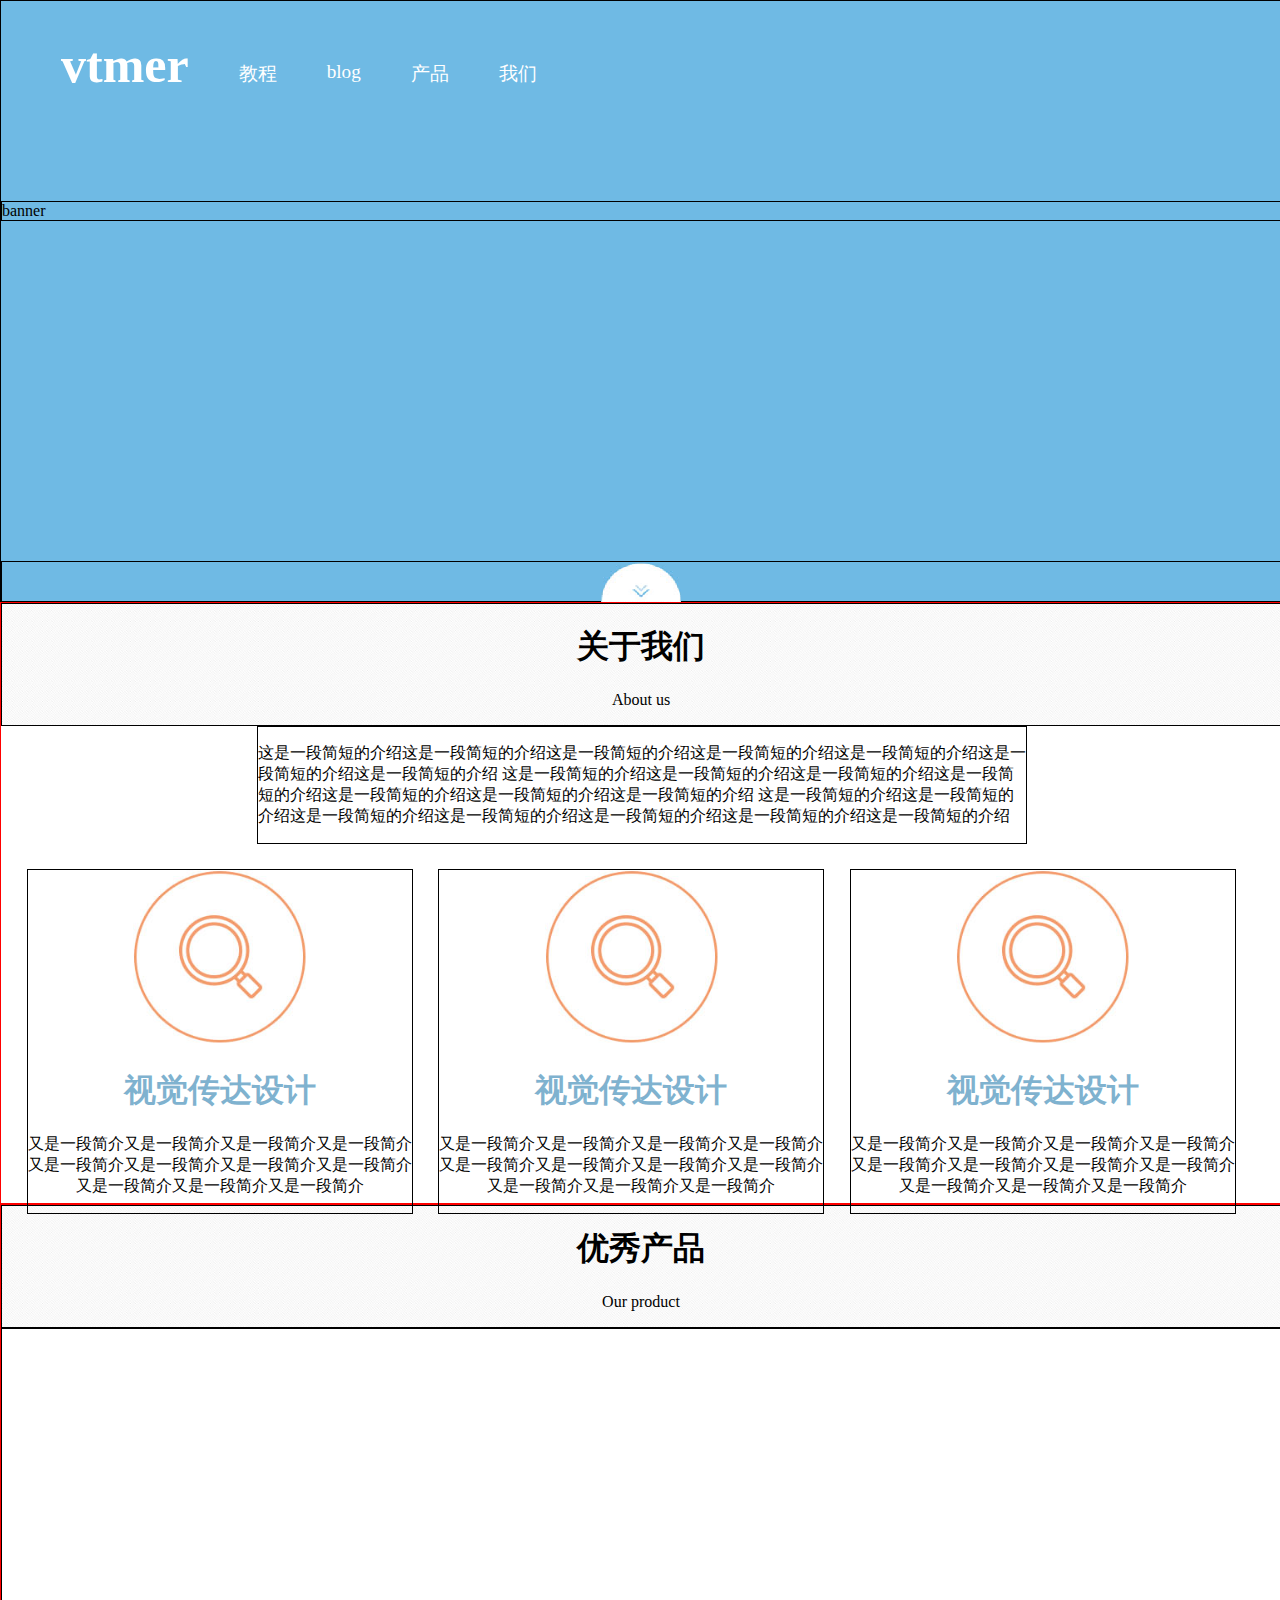
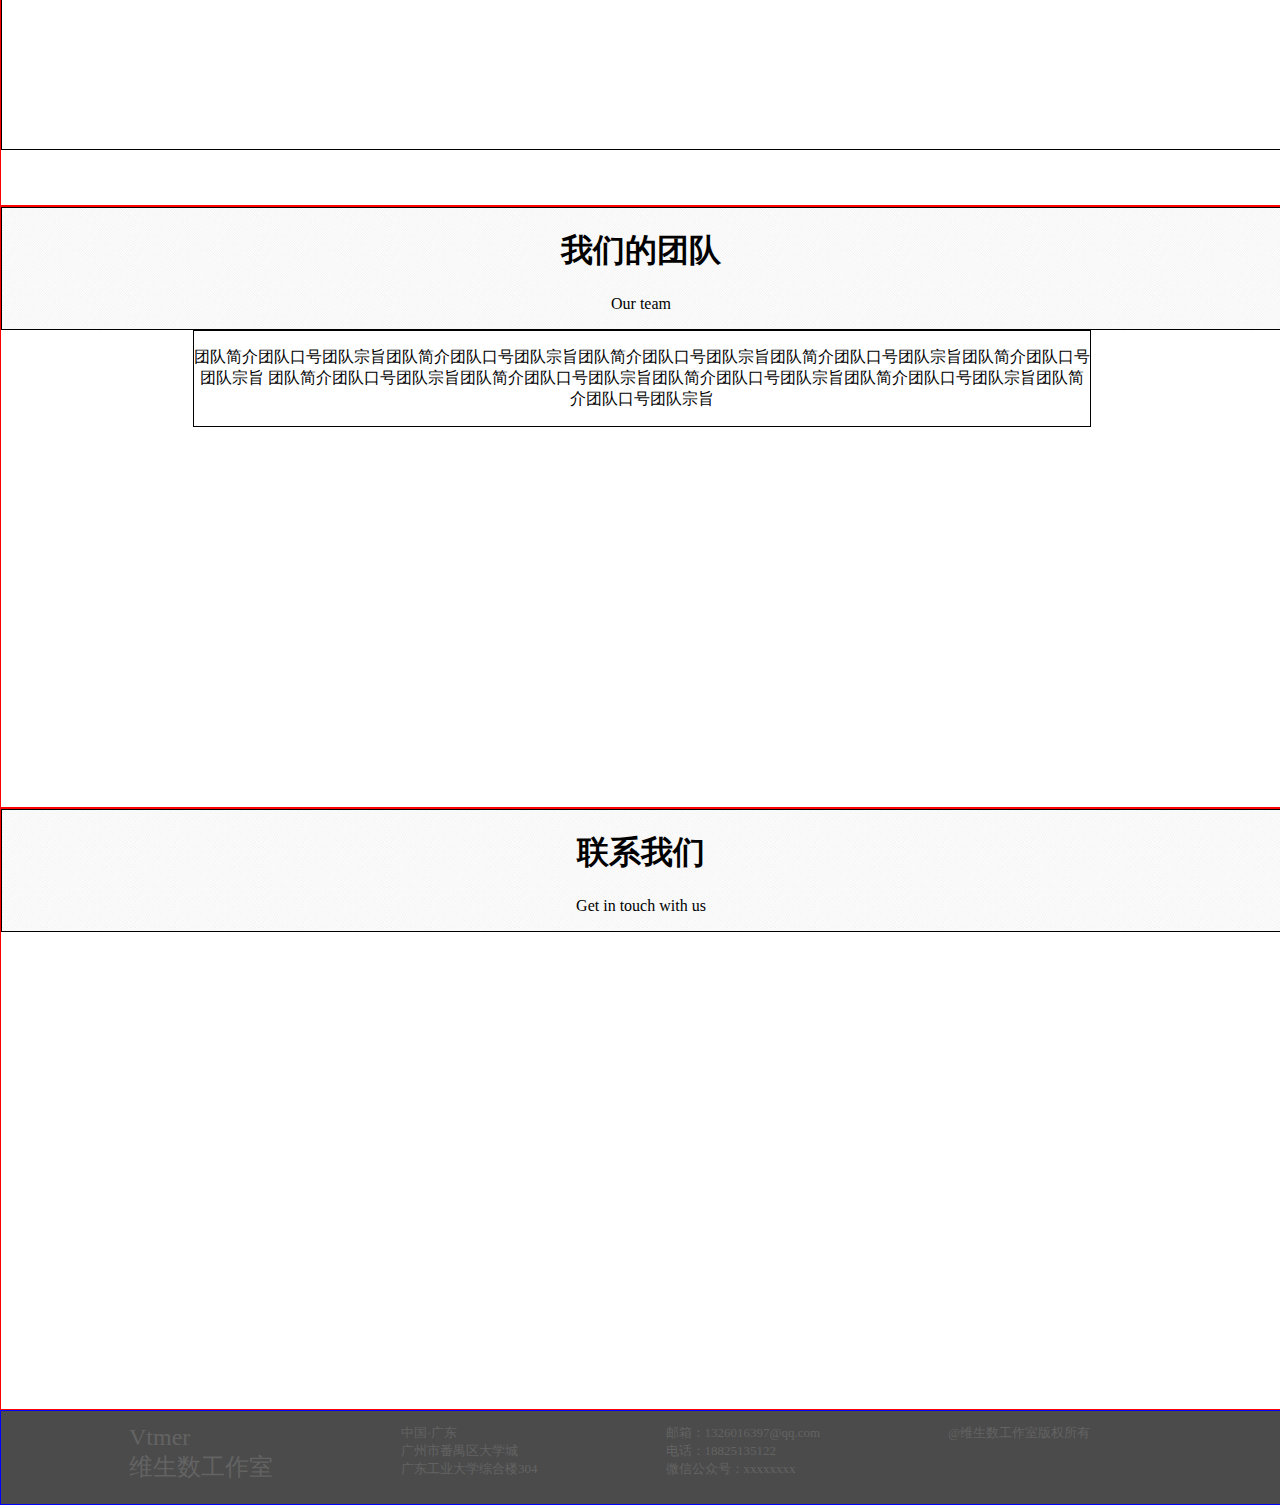
==== index.html @ d6e5dda0 "调整目录结构" ====
<!DOCTYPE HTML>
<html>
<head>
	<title>vtmer</title>
	<meta http-equiv="content-type" content="text/html; charset=utf-8" />
	<meta name="description" content="vtmer" />
	<meta name="keywords" content="vtmer" />
	<link rel="stylesheet" type="text/css" href="asset/css/style.css">
	<script src="asset/js/control.js" languge="javascript"></script>
</head>
<body>
	<div id="home" class="home">
		<div class="nav">
			<ul>
				<li id="logoposition"><a href="#"  id="logo">vtmer</a></li>
				<li><a href="#" >教程</a></li>
				<li><a href="#" >blog</a></li>
				<li><a href="#product" >产品</a></li>
				<li><a href="#us" >我们</a></li>
			</ul>
		</div>
		<div class="banner">banner</div>
		<div class="scrollbtn">
			<a href="#us">
				<img src="asset/images/scrollbtn.png"/>
			</a>
		</div>
	</div>

	<div class="us" id="us">
			<div class= "title">
				<h1>关于我们</h1>
				<p>About us</p>
			</div>
			<div class="us-introduce">
				<p>
				这是一段简短的介绍这是一段简短的介绍这是一段简短的介绍这是一段简短的介绍这是一段简短的介绍这是一段简短的介绍这是一段简短的介绍
				这是一段简短的介绍这是一段简短的介绍这是一段简短的介绍这是一段简短的介绍这是一段简短的介绍这是一段简短的介绍这是一段简短的介绍
				这是一段简短的介绍这是一段简短的介绍这是一段简短的介绍这是一段简短的介绍这是一段简短的介绍这是一段简短的介绍这是一段简短的介绍
				<p>
			</div>
			<div class="visual">
				<img src="asset/images/visual-communication.png">
				<h1>视觉传达设计</h1>
				<p>又是一段简介又是一段简介又是一段简介又是一段简介又是一段简介又是一段简介又是一段简介又是一段简介又是一段简介又是一段简介又是一段简介</p>
			</div>
			<div class="visual">
				<img src="asset/images/visual-communication.png">
				<h1>视觉传达设计</h1>
				<p>又是一段简介又是一段简介又是一段简介又是一段简介又是一段简介又是一段简介又是一段简介又是一段简介又是一段简介又是一段简介又是一段简介</p>
			</div>
			<div class="visual">
				<img src="asset/images/visual-communication.png">
				<h1>视觉传达设计</h1>
				<p>又是一段简介又是一段简介又是一段简介又是一段简介又是一段简介又是一段简介又是一段简介又是一段简介又是一段简介又是一段简介又是一段简介</p>
			</div>
	</div>
	<!--=================home======================-->
	<div class="product" id="product">
		<div class= "title">
			<h1>优秀产品</h1>
			<p>Our product</p>
		</div>
		<div class="allproduct">

		</div>
		<div class="scrollbar">
			
		</div>
	</div>
	<!--=================product======================-->
	<div class="team" id="team">
		<div class= "title">
			<h1>我们的团队</h1>
			<p>Our team</p>
		</div>
		<div class="teamintruduce">
			<p>团队简介团队口号团队宗旨团队简介团队口号团队宗旨团队简介团队口号团队宗旨团队简介团队口号团队宗旨团队简介团队口号团队宗旨
			团队简介团队口号团队宗旨团队简介团队口号团队宗旨团队简介团队口号团队宗旨团队简介团队口号团队宗旨团队简介团队口号团队宗旨
			</p>
		</div>
	</div>
	<!--=================team======================-->
	<div class="contact" id="contact">
		<div class= "title">
			<h1>联系我们</h1>
			<p>Get in touch with us</p>
		</div>
	</div>
	<!--=================contact======================-->
	<div class="footer" id="footer">
		<span id="largefont">Vtmer<br/>维生数工作室</span>
		<span>中国·广东<br/>广州市番禺区大学城<br/>广东工业大学综合楼304</span>
		<span>邮箱：1326016397@qq.com<br/>电话：18825135122<br/>微信公众号：xxxxxxxx</span>
		<span>@维生数工作室版权所有</span>
	</div>
	<!--=================footer======================-->
</body>
</html>
---- asset/css/style.css ----
body{
	margin-top: 0;
	margin-left: 0;
	margin-right: 0;
	height:3100px;
}
.home,.us,.product,.team,.contact{
	width: 100%;
	background-color: #6FBAE4;
	height: 600px;
	border: 1px solid black;
	margin-top: 0;
}
.nav{
	height: 110px;
	margin-top: 0;
	float: left;
}
.nav ul{
	height: 110px;
	list-style: none;
	margin-top: 20px;
	margin-left: 20px;
}
.nav ul li{
	float: left;
	margin-right: 50px;
	margin-top: 40px;
}
.nav ul li a{
	text-decoration: none;
	font-size: larger;
	color: white;
}
.nav ul li a:HOVER{
	color: black;
}
#logo{
	font-size: 50px;
	font-weight: bolder;
}
#logo:HOVER{
	color: white;
}
#logoposition{
	margin-top: 15px;
}
.banner{
	border: 1px solid black;
	margin-top: 200px;
}
.scrollbtn{
	margin-bottom: 0;
	text-align: center;
	margin-top: 340px;
	border: 1px solid black;
}
.scrollbtn a img{
	width: 80px;
	height: 40px;
}
.us,.product,.team,.contact{
	background-color: white;
	border: 1px solid red;
	text-align: center;
}
.title{
	border: 1px solid black;
	background-image: url("../images/titlebg.png");
	background-repeat: repeat;
	text-align: center;
}
.us-introduce{
	width: 60%;
	border: 1px solid black;
	text-align: left;
	margin-left: 20%;
}
.visual{
	display: block;
	width: 30%;
	border: 1px solid black;
	margin-top: 2%;
	float: left;
	margin-left: 2%;
}
.visual h1{
	color: #7FB2CF;
}
.allproduct{
	width: 100%;
	height: 70%;
	border: 1px solid black;
	overflow-y:auto; 
}
.teamintruduce{
	width: 70%;
	float: left;
	margin-left: 15%;
	border: 1px solid black;
}
.footer{
	width: 100%;
	height:3%;
	border: 1px solid blue;
	background-color: #4B4B4B;
}
.footer span{
	float: left;
	margin-left: 10%;
	margin-top: 1%;
	color: #636363;
	font-size: small;
}
#largefont{
	font-size: x-large;
}
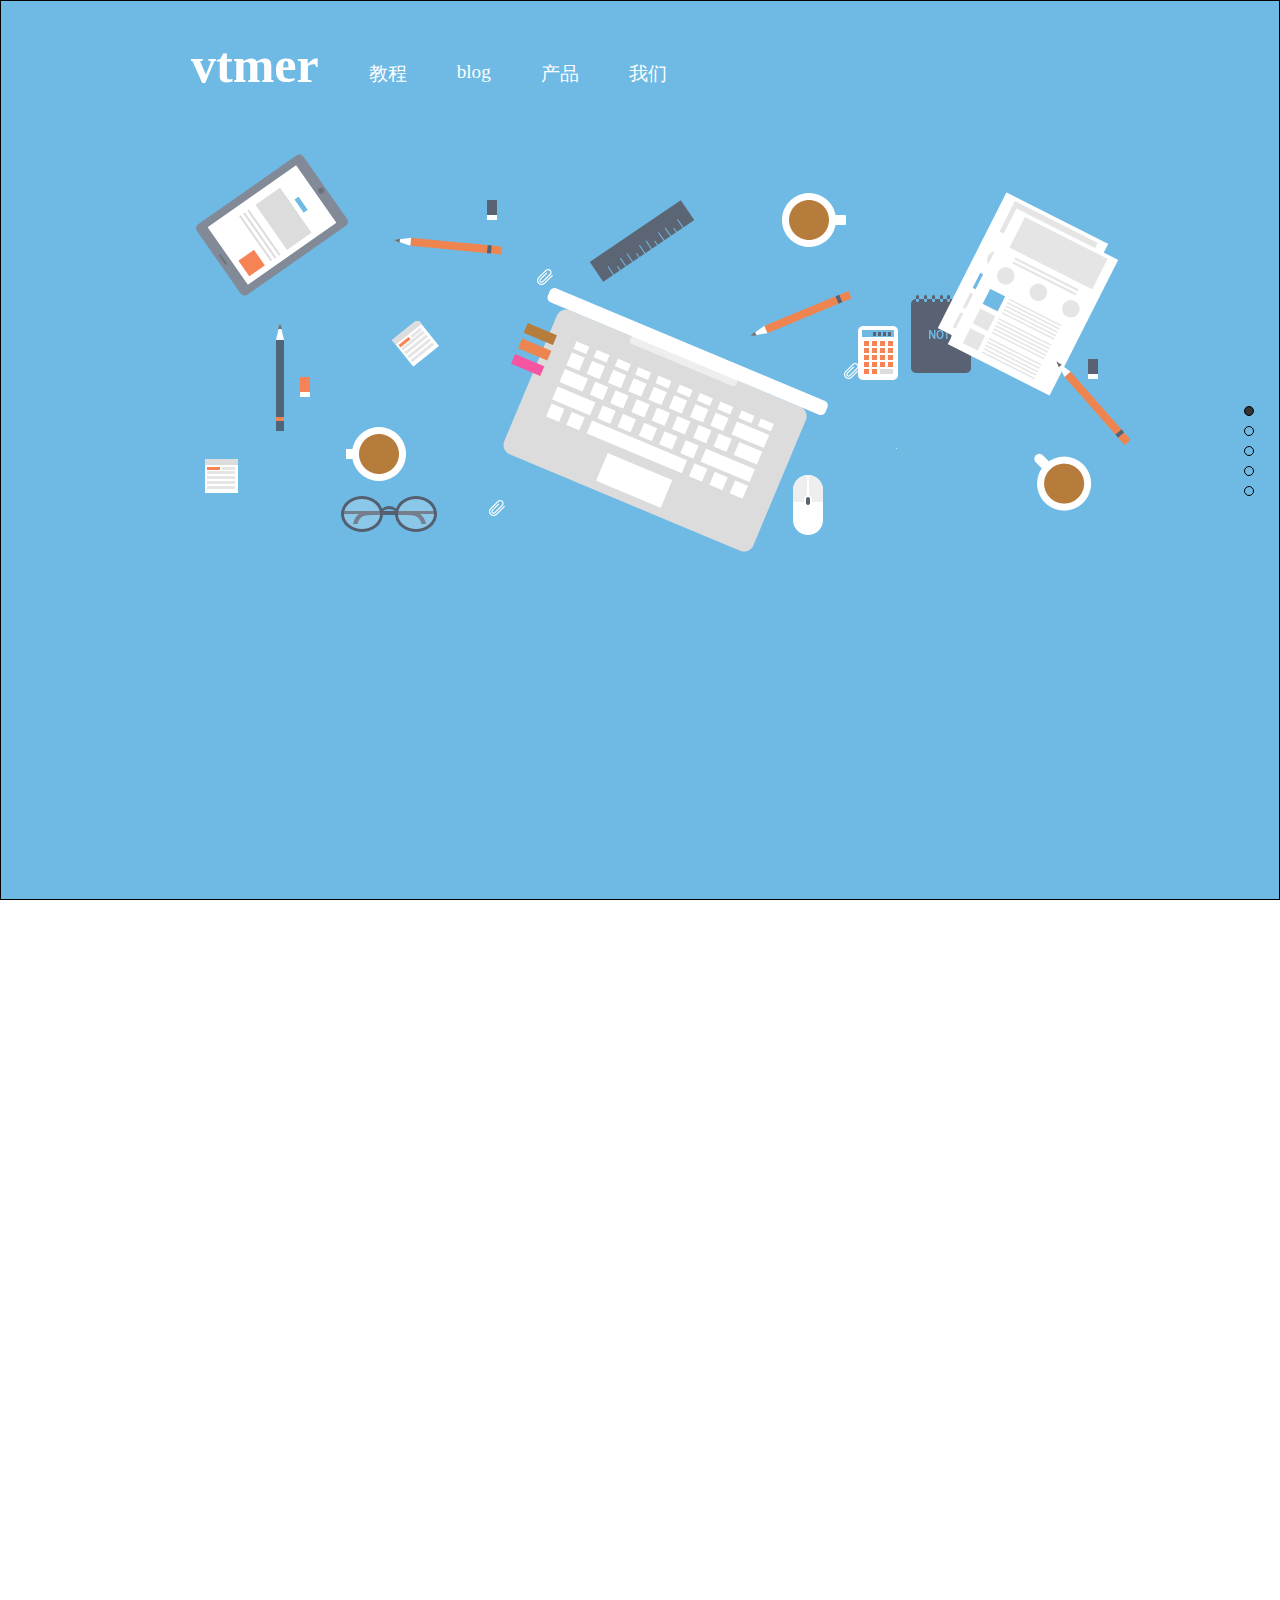
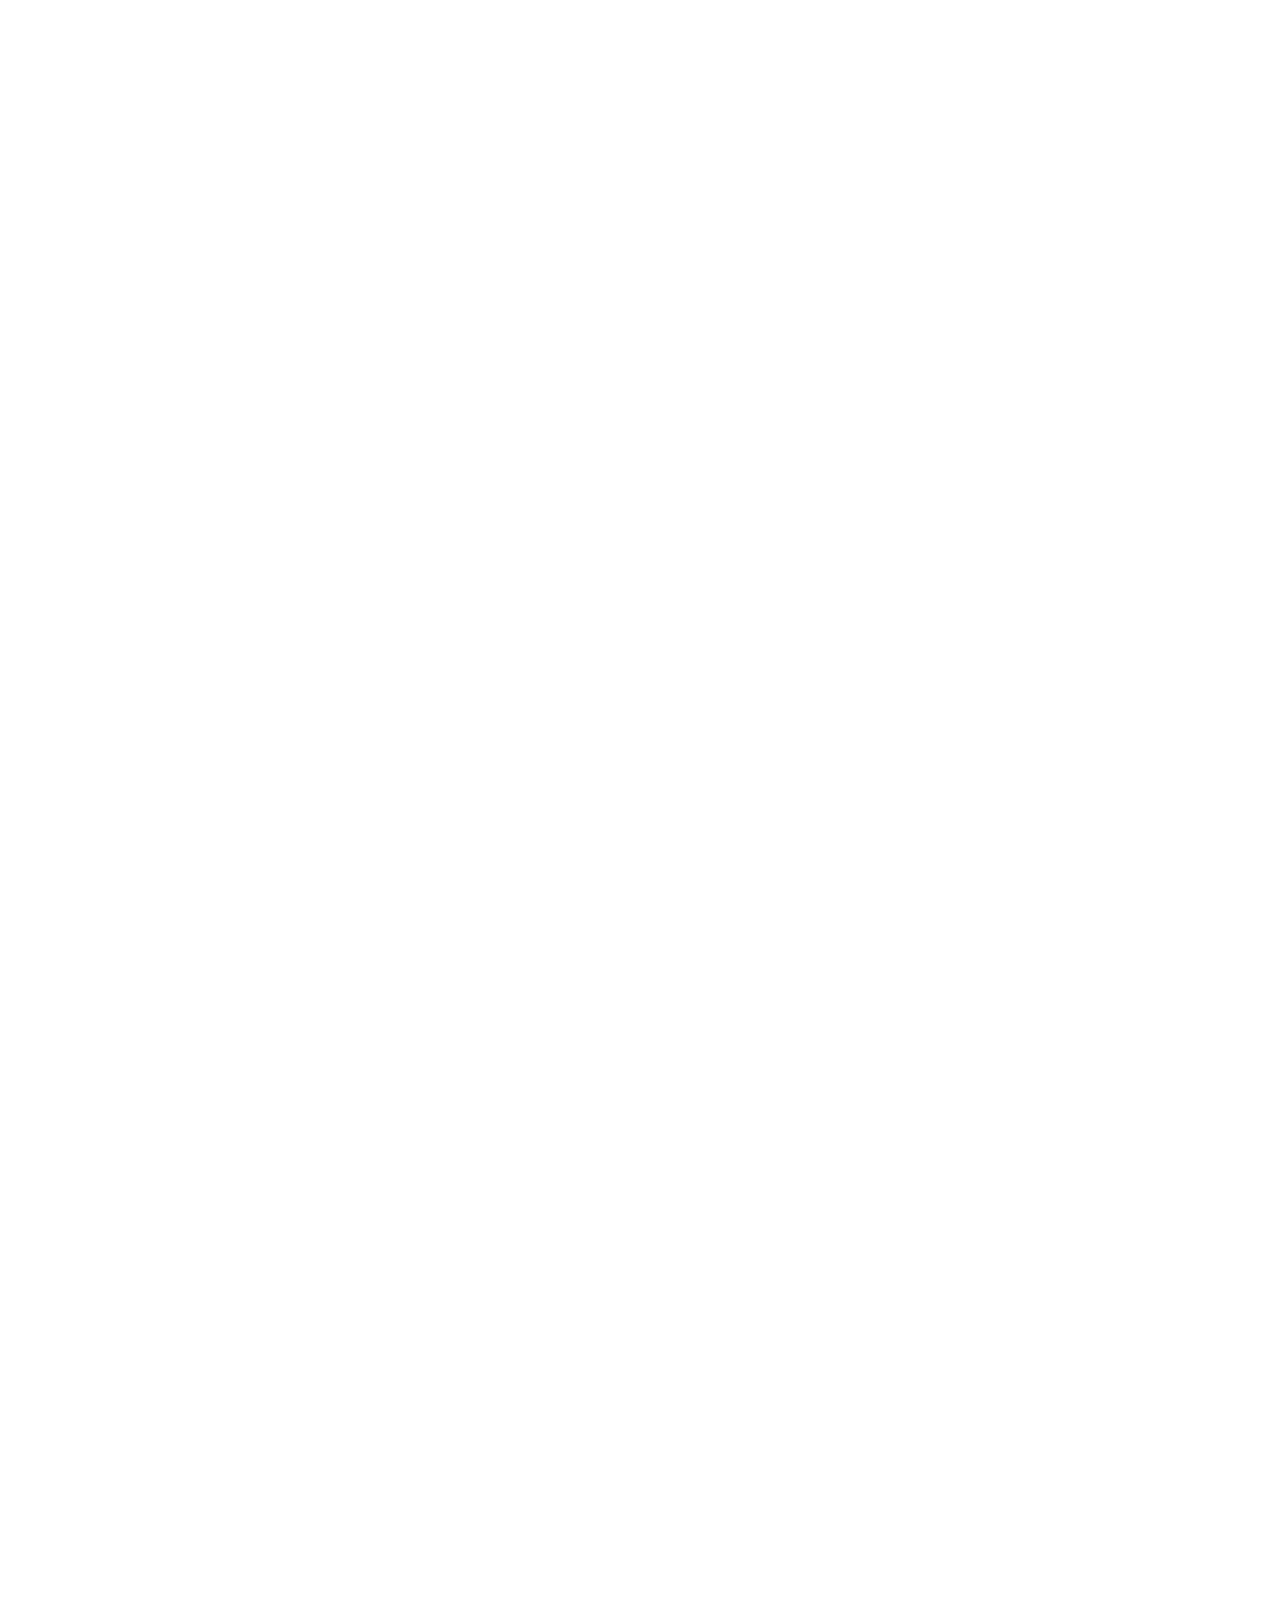
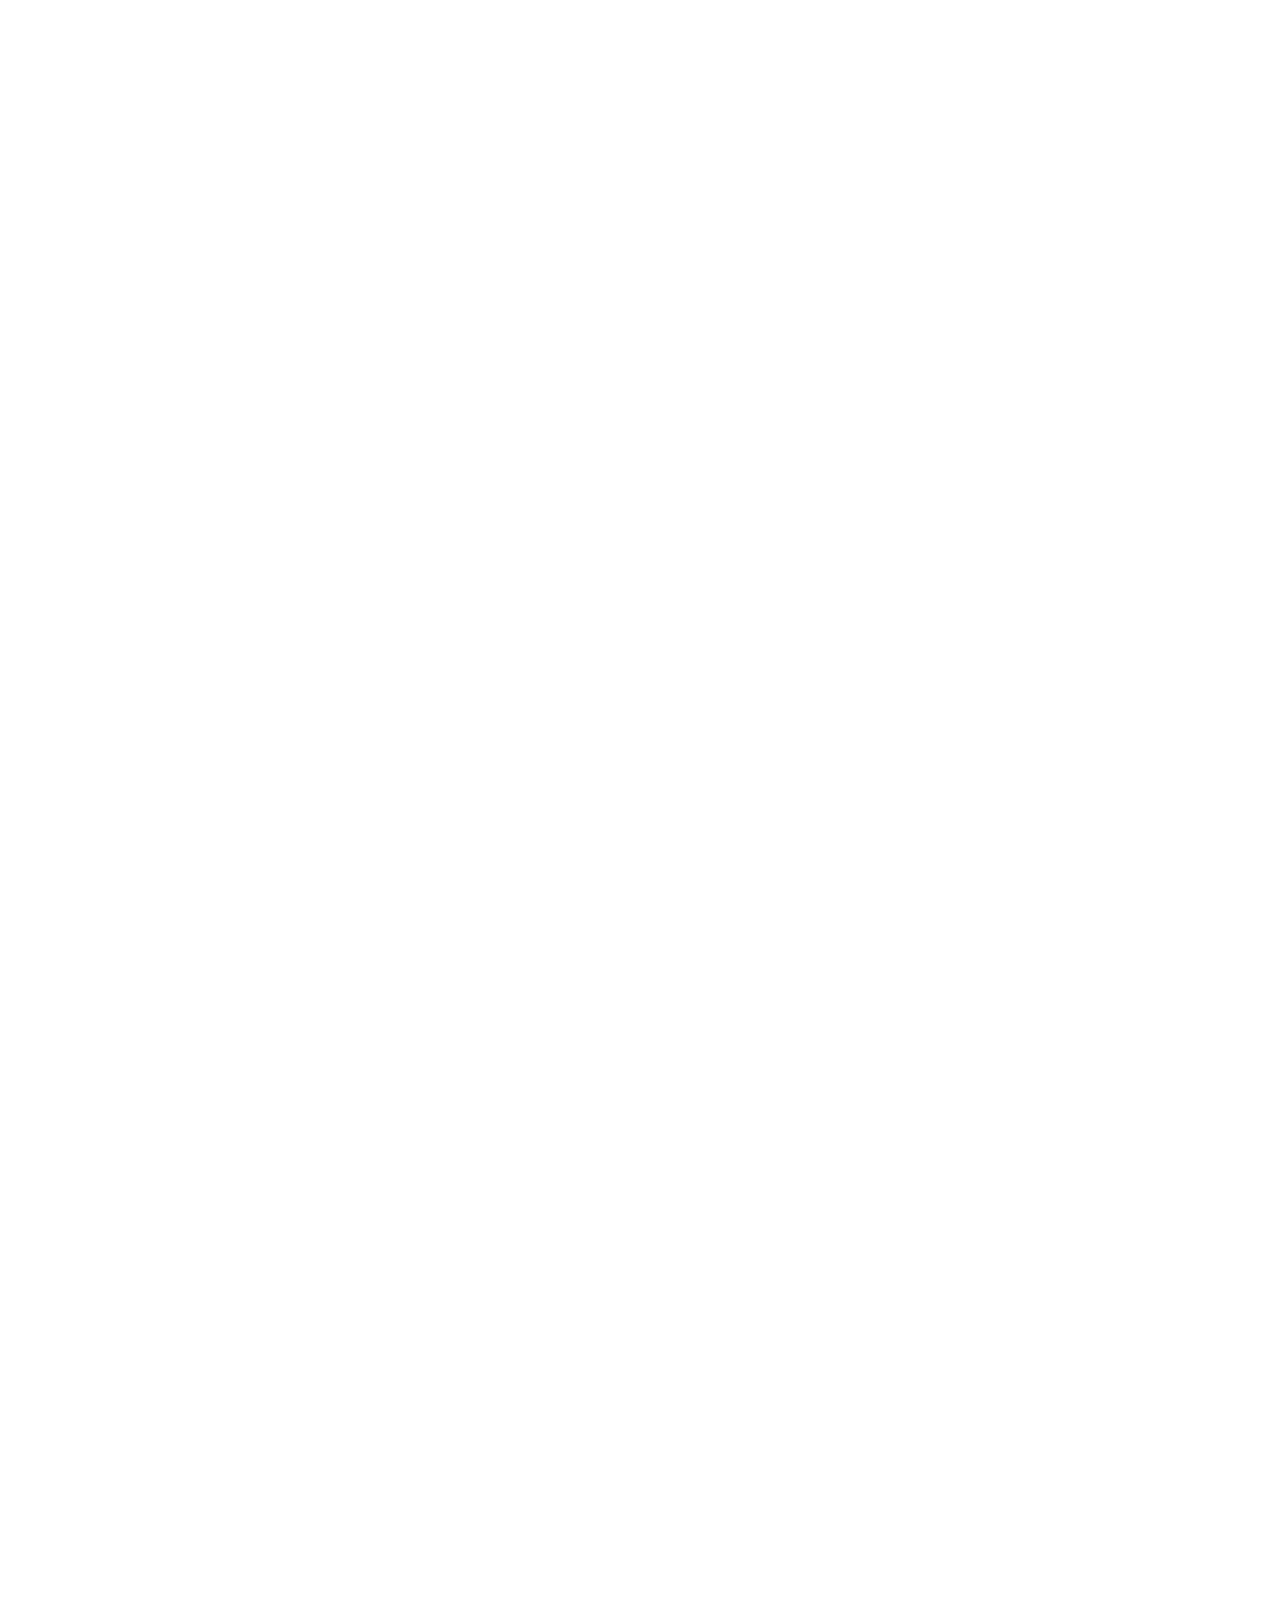
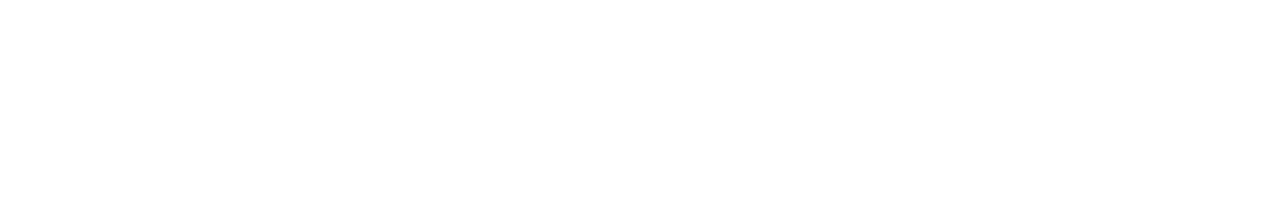
==== commit 7a7c337e: "新东西" ====
--- a/index.html
+++ b/index.html
@@ -5,95 +5,243 @@
 	<meta http-equiv="content-type" content="text/html; charset=utf-8" />
 	<meta name="description" content="vtmer" />
 	<meta name="keywords" content="vtmer" />
-	<link rel="stylesheet" type="text/css" href="asset/css/style.css">
-	<script src="asset/js/control.js" languge="javascript"></script>
+	<link rel="stylesheet" href="asset/css/style.css">
+	<link rel="stylesheet" href="asset/css/jquery.fullPage.css">
+	<script src="asset/js/jquery-1.3.2.js"></script>
+	<script src="asset/js/jquery-1.7.2.min.js"></script>
+	<script src="asset/js/jquery-1.8.3.min.js"></script>
+	<script src="asset/js/jquery.fullPage.min.js"></script>
+	<script src="asset/js/jqcontrol.js"></script>
+	<script src="asset/js/jscontrol.js"></script>
 </head>
 <body>
-	<div id="home" class="home">
-		<div class="nav">
-			<ul>
-				<li id="logoposition"><a href="#"  id="logo">vtmer</a></li>
-				<li><a href="#" >教程</a></li>
-				<li><a href="#" >blog</a></li>
-				<li><a href="#product" >产品</a></li>
-				<li><a href="#us" >我们</a></li>
-			</ul>
-		</div>
-		<div class="banner">banner</div>
-		<div class="scrollbtn">
-			<a href="#us">
-				<img src="asset/images/scrollbtn.png"/>
-			</a>
-		</div>
+	<div id="dowebok">
+		<div  class="section" id="home">
+			<div class="nav">
+				<ul>
+					<li id="logoposition"><a href="#"  id="logo">vtmer</a></li>
+					<li><a href="#" class="courseline">教程</a></li>
+					<li><a href="#" class="blogline">blog</a></li>
+					<li><a href="#" class="productline">产品</a></li>
+					<li><a href="#" class="usline">我们</a></li>
+				</ul>
+			</div>
+			<div class="banner">
+				<div class="banner1" onmousemove="shake(this.id)" id="banner1"><img src="asset/img/banner/banner_01.png"></div>
+				<div class="banner2" onmousemove="shake(this.id)" id="banner2"><img src="asset/img/banner/banner_02.png"></div>
+				<div class="banner3" onmousemove="shake(this.id)" id="banner3"><img src="asset/img/banner/banner_03.png"></div>
+				<div class="banner4" onmousemove="shake(this.id)" id="banner4"><img src="asset/img/banner/banner_04.png"></div>
+				<div class="banner5" onmousemove="shake(this.id)" id="banner5"><img src="asset/img/banner/banner_05.png"></div>
+				<div class="banner6" onmousemove="shake(this.id)" id="banner6"><img src="asset/img/banner/banner_06.png"></div>
+				<div class="banner7" onmousemove="shake(this.id)" id="banner7"><img src="asset/img/banner/banner_07.png"></div>
+				<div class="banner8" onmousemove="shake(this.id)" id="banner8"><img src="asset/img/banner/banner_08.png"></div>
+				<div class="banner9" onmousemove="shake(this.id)" id="banner9"><img src="asset/img/banner/banner_09.png"></div>
+				<div class="banner10" onmousemove="shake(this.id)" id="banner10"><img src="asset/img/banner/banner_10.png"></div>
+				<div class="banner11" onmousemove="shake(this.id)" id="banner11"><img src="asset/img/banner/banner_11.png"></div>
+				<div class="banner12" onmousemove="shake(this.id)" id="banner12"><img src="asset/img/banner/banner_12.png"></div>
+				<div class="banner13" onmousemove="shake(this.id)" id="banner13"><img src="asset/img/banner/banner_13.png"></div>
+				<div class="banner14" onmousemove="shake(this.id)" id="banner14"><img src="asset/img/banner/banner_14.png"></div>
+			</div>
+		</div>
+
+		<div class="section" id="us">
+				<div class= "title">
+					<h1>关于我们</h1>
+					<p>About us</p>
+				</div>
+				<div class="us-introduce">
+					<p>
+					这是一段简短的介绍这是一段简短的介绍这是一段简短的介绍这是一段简短的介绍这是一段简短的介绍这是一段简短的介绍这是一段简短的介绍
+					这是一段简短的介绍这是一段简短的介绍这是一段简短的介绍这是一段简短的介绍这是一段简短的介绍这是一段简短的介绍这是一段简短的介绍
+					这是一段简短的介绍这是一段简短的介绍这是一段简短的介绍这是一段简短的介绍这是一段简短的介绍这是一段简短的介绍这是一段简短的介绍
+					<p>
+				</div>
+				<div class="visual">
+					<img src="asset/img/visual-communication.png">
+					<h1>视觉传达设计</h1>
+					<p>又是一段简介又是一段简介又是一段简介又是一段简介又是一段简介又是一段简介又是一段简介又是一段简介又是一段简介又是一段简介又是一段简介</p>
+				</div>
+				<div class="visual">
+					<img src="asset/img/visual-communication.png">
+					<h1>视觉传达设计</h1>
+					<p>又是一段简介又是一段简介又是一段简介又是一段简介又是一段简介又是一段简介又是一段简介又是一段简介又是一段简介又是一段简介又是一段简介</p>
+				</div>
+				<div class="visual">
+					<img src="asset/img/visual-communication.png">
+					<h1>视觉传达设计</h1>
+					<p>又是一段简介又是一段简介又是一段简介又是一段简介又是一段简介又是一段简介又是一段简介又是一段简介又是一段简介又是一段简介又是一段简介</p>
+				</div>
+		</div>
+		<!--=================home======================-->
+		<div class="section" id="product">
+			<div class= "title">
+				<h1>优秀产品</h1>
+				<p>Our product</p>
+			</div>
+			<center>
+				<div class="sudyslider">
+					<div class="slider-container">
+						<ul class="sliders" id="sliders" style="left:0;">
+							<li class="slide0">
+								<img src="asset/img/0.png">
+								<a href="#"><div class="search0" id="search"><img src="asset/img/search.png"></div></a>
+							</li>
+							<li class="slide1">
+								<img src="asset/img/1.png">
+								<a href="#"><div class="search1" id="search"><img src="asset/img/search.png"></div></a>
+							</li>
+							<li class="slide2">
+								<img src="asset/img/2.png">
+								<a href="#"><div class="search2" id="search"><img src="asset/img/search.png"></div></a>
+							</li>
+							<li class="slide3">
+								<img src="asset/img/3.png">
+								<a href="#"><div class="search3" id="search"><img src="asset/img/search.png"></div></a>
+							</li>
+							<li class="slide4">
+								<img src="asset/img/4.png">
+								<a href="#"><div class="search4" id="search"><img src="asset/img/search.png"></div></a>
+							</li>
+							<li class="slide5">
+								<img src="asset/img/5.png">
+								<a href="#"><div class="search5" id="search"><img src="asset/img/search.png"></div></a>
+							</li>
+							<li class="slide6">
+								<img src="asset/img/6.png">
+								<a href="#"><div class="search6" id="search"><img src="asset/img/search.png"></div></a>
+							</li>
+							<li class="slide7">
+								<img src="asset/img/7.png">
+								<a href="#"><div class="search7" id="search"><img src="asset/img/search.png"></div></a>
+							</li>
+							<li class="slide8">
+								<img src="asset/img/8.png">
+								<a href="#"><div class="search8" id="search"><img src="asset/img/search.png"></div></a>
+							</li>
+							<li class="slide9">
+								<img src="asset/img/9.png">
+								<a href="#"><div class="search9" id="search"><img src="asset/img/search.png"></div></a>
+							</li>
+							<li class="slide10">
+								<img src="asset/img/10.png">
+								<a href="#"><div class="search10" id="search"><img src="asset/img/search.png"></div></a>
+							</li>
+						</ul>
+					</div>
+					<div class="scrollbar">
+						<div class="scrollcontrol" id="scrollcontrol"><span class="widget" id="widget" style="left:8px;"><img src="asset/img/scroll.png"></span></div>
+					</div>
+				</div>
+			</center>
+		</div>
+		<!--=================product======================-->
+		<div class="section" id="team">
+			<div class= "title">
+				<h1>我们的团队</h1>
+				<p>Our team</p>
+			</div>
+			<div class="teamintruduce">
+				<p>我们来自五湖四海，我们走向四面八方，但我们心向一方。我们热爱互联网，我们<span>Free!Geek!Share!Active!</span>
+				</p>
+			</div>
+			<div>
+				<div class="teammember4">
+					<img src="asset/image/4.png"/>
+					<div id="person1">
+						<a href="#">姓名：叶丽丹<br/>组别：设计组</a>
+					</div>
+				</div>
+				<div class="teammember1">
+					<img src="asset/image/1.png"/>
+					<div id="person2">
+						<a href="#">姓名：叶丽丹<br/>组别：设计组</a>
+					</div>
+				</div>
+				<div class="teammember2">
+					<img src="asset/image/2.png"/>
+					<div id="person3">
+						<a href="#">姓名：叶丽丹<br/>组别：设计组</a>
+					</div>
+				</div>
+				<div class="teammember3">
+					<img src="asset/image/3.png"/>
+					<div id="person4">
+						<a href="#">姓名：叶丽丹<br/>组别：设计组</a>
+					</div>
+				</div>
+				<div class="teammember5">
+					<img src="asset/image/5.png"/>
+					<div id="person5">
+						<a href="#">姓名：叶丽丹<br/>组别：设计组</a>
+					</div>
+				</div>
+				<div class="teammember6">
+					<img src="asset/image/6.png"/>
+					<div  id="person6">
+						<a href="#">姓名：叶丽丹<br/>组别：设计组</a>
+					</div>
+				</div>
+				<div class="teammember7">
+					<img src="asset/image/7.png"/>
+					<div id="person7">
+						<a href="#">姓名：叶丽丹<br/>组别：设计组</a>
+					</div>
+				</div>
+				<div class="teammember8">
+					<img src="asset/image/8.png"/>
+					<div id="person8">
+						<a href="#">姓名：叶丽丹<br/>组别：设计组</a>
+					</div>
+				</div>
+				<div class="teammember9">
+					<img src="asset/image/9.png"/>
+					<div id="person9">
+						<a href="#">姓名：叶丽丹<br/>组别：设计组</a>
+					</div>
+				</div>
+				<div class="teammember13">
+					<img src="asset/image/13.png"/>
+					<div id="person10">
+						<a href="#">姓名：叶丽丹<br/>组别：设计组</a>
+					</div>
+				</div>
+				<div class="teammember14">
+					<img src="asset/image/14.png"/>
+					<div id="person11">
+						<a href="#">姓名：叶丽丹<br/>组别：设计组</a>
+					</div>
+				</div>
+				<div class="teammember10"><img src="asset/image/10.png"/></div>
+				<div class="teammember15"><img src="asset/image/10.png"/></div>
+				<div class="teammember16"><img src="asset/image/10.png"/></div>
+				<div class="teammember17"><img src="asset/image/10.png"/></div>
+			    <div class="teammember19"><img src="asset/image/11.png"/></div>
+				<div class="teammember20"><img src="asset/image/11.png"/></div>
+				<div class="teammember12"><img src="asset/image/12.png"/></div>
+				<div class="teammember22"><img src="asset/image/12.png"/></div>
+				<div class="teammember21">
+					<img src="asset/image/16.png"/>
+					<div id="person12">
+						<a href="#">姓名：叶丽丹<br/>组别：设计组</a>
+					</div>
+				</div>
+			</div>
+		</div>
+		<!--=================team======================-->
+		<div class="section" id="contact">
+			<div class= "title">
+				<h1>联系我们</h1>
+				<p>Get in touch with us</p>
+			</div>
 	</div>
-
-	<div class="us" id="us">
-			<div class= "title">
-				<h1>关于我们</h1>
-				<p>About us</p>
-			</div>
-			<div class="us-introduce">
-				<p>
-				这是一段简短的介绍这是一段简短的介绍这是一段简短的介绍这是一段简短的介绍这是一段简短的介绍这是一段简短的介绍这是一段简短的介绍
-				这是一段简短的介绍这是一段简短的介绍这是一段简短的介绍这是一段简短的介绍这是一段简短的介绍这是一段简短的介绍这是一段简短的介绍
-				这是一段简短的介绍这是一段简短的介绍这是一段简短的介绍这是一段简短的介绍这是一段简短的介绍这是一段简短的介绍这是一段简短的介绍
-				<p>
-			</div>
-			<div class="visual">
-				<img src="asset/images/visual-communication.png">
-				<h1>视觉传达设计</h1>
-				<p>又是一段简介又是一段简介又是一段简介又是一段简介又是一段简介又是一段简介又是一段简介又是一段简介又是一段简介又是一段简介又是一段简介</p>
-			</div>
-			<div class="visual">
-				<img src="asset/images/visual-communication.png">
-				<h1>视觉传达设计</h1>
-				<p>又是一段简介又是一段简介又是一段简介又是一段简介又是一段简介又是一段简介又是一段简介又是一段简介又是一段简介又是一段简介又是一段简介</p>
-			</div>
-			<div class="visual">
-				<img src="asset/images/visual-communication.png">
-				<h1>视觉传达设计</h1>
-				<p>又是一段简介又是一段简介又是一段简介又是一段简介又是一段简介又是一段简介又是一段简介又是一段简介又是一段简介又是一段简介又是一段简介</p>
-			</div>
-	</div>
-	<!--=================home======================-->
-	<div class="product" id="product">
-		<div class= "title">
-			<h1>优秀产品</h1>
-			<p>Our product</p>
-		</div>
-		<div class="allproduct">
-
-		</div>
-		<div class="scrollbar">
-			
-		</div>
-	</div>
-	<!--=================product======================-->
-	<div class="team" id="team">
-		<div class= "title">
-			<h1>我们的团队</h1>
-			<p>Our team</p>
-		</div>
-		<div class="teamintruduce">
-			<p>团队简介团队口号团队宗旨团队简介团队口号团队宗旨团队简介团队口号团队宗旨团队简介团队口号团队宗旨团队简介团队口号团队宗旨
-			团队简介团队口号团队宗旨团队简介团队口号团队宗旨团队简介团队口号团队宗旨团队简介团队口号团队宗旨团队简介团队口号团队宗旨
-			</p>
-		</div>
-	</div>
-	<!--=================team======================-->
-	<div class="contact" id="contact">
-		<div class= "title">
-			<h1>联系我们</h1>
-			<p>Get in touch with us</p>
-		</div>
-	</div>
-	<!--=================contact======================-->
-	<div class="footer" id="footer">
+		<div class="footer" id="footer">
 		<span id="largefont">Vtmer<br/>维生数工作室</span>
 		<span>中国·广东<br/>广州市番禺区大学城<br/>广东工业大学综合楼304</span>
 		<span>邮箱：1326016397@qq.com<br/>电话：18825135122<br/>微信公众号：xxxxxxxx</span>
 		<span>@维生数工作室版权所有</span>
+	<!--=================footer======================-->
 	</div>
-	<!--=================footer======================-->
+	</div>
+	<!--=================contact======================-->
 </body>
-</html>
+</html>--- a/asset/css/style.css
+++ b/asset/css/style.css
@@ -2,14 +2,14 @@
 	margin-top: 0;
 	margin-left: 0;
 	margin-right: 0;
-	height:3100px;
-}
-.home,.us,.product,.team,.contact{
+	width: 100%;
+}
+.section{
 	width: 100%;
 	background-color: #6FBAE4;
-	height: 600px;
+	height: 100%;
 	border: 1px solid black;
-	margin-top: 0;
+	margin-top: 0px;
 }
 .nav{
 	height: 110px;
@@ -20,7 +20,7 @@
 	height: 110px;
 	list-style: none;
 	margin-top: 20px;
-	margin-left: 20px;
+	margin-left: 150px;
 }
 .nav ul li{
 	float: left;
@@ -32,41 +32,89 @@
 	font-size: larger;
 	color: white;
 }
-.nav ul li a:HOVER{
-	color: black;
-}
 #logo{
 	font-size: 50px;
 	font-weight: bolder;
 }
-#logo:HOVER{
+#logo:hover{
 	color: white;
 }
 #logoposition{
 	margin-top: 15px;
 }
-.banner{
-	border: 1px solid black;
-	margin-top: 200px;
-}
-.scrollbtn{
-	margin-bottom: 0;
-	text-align: center;
-	margin-top: 340px;
-	border: 1px solid black;
-}
-.scrollbtn a img{
-	width: 80px;
-	height: 40px;
-}
-.us,.product,.team,.contact{
+.banner1,.banner2,.banner3,.banner4,.banner5,.banner6,.banner7,.banner8,.banner9,.banner10,.banner11,.banner12,.banner13,.banner14{
+	position: absolute;
+	display: block;
+	transform:rotate(0deg);
+	-ms-transform:rotate(0deg); 	/* IE 9 */
+	-moz-transform:rotate(0deg); 	/* Firefox */
+	-webkit-transform:rotate(0deg); /* Safari 和 Chrome */
+	-o-transform:rotate(0deg); 	/* Opera */
+}
+.banner1{
+	margin-left: 13%;
+	margin-top: 12%;
+}
+.banner2{
+	margin-left: 30%;
+	margin-top: 15%;
+}
+.banner3{
+	margin-left: 40%;
+	margin-top: 15%;
+}
+.banner4{
+	margin-left: 45%;
+	margin-top: 15%;
+}
+.banner5{
+	margin-left: 60%;
+	margin-top: 15%;
+}
+.banner6{
+	margin-left: 70%;
+	margin-top: 14%;
+}
+.banner7{
+	margin-left: 38%;
+	margin-top: 22%;
+}
+.banner8{
+	margin-left: 20%;
+	margin-top: 25%;
+}
+.banner9{
+	margin-left: 30%;
+	margin-top: 25%;
+}
+.banner10{
+	margin-left: 67%;
+	margin-top: 25%;
+}
+.banner11{
+	margin-left: 27%;
+	margin-top: 33%;
+}
+.banner12{
+	margin-left: 80%;
+	margin-top: 35%;
+}
+.banner13{
+	margin-left: 15%;
+	margin-top: 35%;
+}
+.banner14{
+	margin-left: 25%;
+	margin-top: 38%;
+}
+#us,#product,#team,#contact{
 	background-color: white;
 	border: 1px solid red;
 	text-align: center;
 }
 .title{
 	border: 1px solid black;
-	background-image: url("../images/titlebg.png");
+	background-image: url("img/titlebg.png");
 	background-repeat: repeat;
 	text-align: center;
 }
@@ -87,23 +135,255 @@
 .visual h1{
 	color: #7FB2CF;
 }
-.allproduct{
-	width: 100%;
-	height: 70%;
-	border: 1px solid black;
-	overflow-y:auto; 
+.sudyslider{
+	width: 100%;
+	height: 420px;
+	display: block;
+	overflow: hidden;
+}
+.slider-container{
+	height: 65%;
+	position: relative;
+	margin-top: 8%;
+}
+.sliders{
+	position: relative;
+	white-space: nowrap;
+	left: 0;
+	margin-right: 0px;
+	padding-left: 0px;
+}
+.sliders li{
+	display: inline-block;
+	position: relative;
+	margin-right: 1.5%;
+	cursor:pointer;
+	height: 24%;
+	width: 24%;
+}
+.sliders li img{
+	width: 100%;
+	height: 100%;
+}
+.scrollbar{
+	margin-top: 20px;
+}
+.scrollcontrol{
+	width: 70%;
+	height: 15px;
+	background-color: #EFD9CE;
+	position: relative;
+	cursor: pointer;
+	border-radius: 10px;
+}
+.widget{
+	display: block;
+	position: absolute;
+	z-index: 1;
+	width: 3%;
+	height: 100%;
+	margin-top: -2px;
+	cursor:pointer;
+}
+#search{ 
+	width:100%;
+	height:100%; 
+	z-index:10;
+	background:#000; 
+	position: absolute;
+	FILTER:alpha(opacity=60); 
+	opacity:0.8; 
+	-moz-opacity:0.8; 
+	left:0; 
+	bottom:0; 
+	display: block;
+	text-align: center;
+	display: none;
+}
+#search img{	
+	font-size: 18px;
+	display:block;
+	color:#FFF; 
+	overflow:hidden;
+	height: 30%;
+	width: 60%;
+	margin-left: 20%;
+	margin-top: 30%;
 }
 .teamintruduce{
 	width: 70%;
 	float: left;
 	margin-left: 15%;
-	border: 1px solid black;
+}
+.teamintruduce p span{
+	color: red;
+}
+.teammember1,.teammember2,.teammember3,.teammember4,.teammember5,.teammember6,.teammember7,.teammember8,.teammember9,.teammember10,
+.teammember11,.teammember12,.teammember13,.teammember14,.teammember15,.teammember16,.teammember17,.teammember18,.teammember19,
+.teammember20,.teammember21,.teammember22{
+	-ms-transform:rotate(-45deg); 	/* IE 9 */
+	-moz-transform:rotate(-45deg); 	/* Firefox */
+	-webkit-transform:rotate(-45deg); /* Safari 和 Chrome */
+	-o-transform:rotate(-45deg); 
+	position: absolute;
+	overflow: hidden;
+}
+.teammember1{
+	margin-left: 39%;
+	margin-top: 7%;
+}
+.teammember2{
+	margin-left: 43%;
+	margin-top: 22%;
+}
+.teammember3{
+	margin-left: 33%;
+	margin-top: 15%;
+}
+.teammember4{
+	margin-left: 46%;
+	margin-top: 12%;
+}
+.teammember5{
+	margin-left: 56%;
+	margin-top: 9%;
+}
+.teammember6{
+	margin-left: 50%;
+	margin-top: 25%;
+}
+.teammember7{
+	margin-left: 55.5%;
+	margin-top: 19.5%;
+}
+.teammember8{
+	margin-left: 61%;
+	margin-top: 14%;
+}
+.teammember9{
+	margin-left: 62%;
+	margin-top: 25%;
+}
+.teammember13{
+	margin-left: 66.5%;
+	margin-top: 18.5%;
+}
+.teammember14{
+	margin-left: 27%;
+	margin-top: 22%;
+}
+.teammember18{
+	margin-left: 32%;
+	margin-top: 12%;
+}
+.teammember10{
+	margin-left: 36%;
+	margin-top: 11.5%;
+}
+.teammember15{
+	margin-left: 31.5%;
+	margin-top: 16.5%;
+}
+.teammember16{
+	margin-left: 53.5%;
+	margin-top: 10%;
+}
+.teammember17{
+	margin-left: 59.5%;
+	margin-top: 28.5%;
+}
+.teammember19{
+	margin-left: 48%;
+	margin-top: 28.5%;
+}
+.teammember20{
+	margin-left: 69%;
+	margin-top: 16%;
+}
+.teammember12{
+	margin-left: 49%;
+	margin-top: 10%;
+}
+.teammember13{
+	margin-left: 67%;
+	margin-top: 18.5%;
+}
+.teammember21{
+	margin-left: 32%;
+	margin-top: 12%;
+}
+.teammember22{
+	margin-left: 68%;
+	margin-top: 15%;
+}
+#person1,#person2,#person3,#person4,#person5,#person6,#person7,#person8,#person9,#person10,#person11,#person12{ 
+    width:100%;
+	height:100%; 
+	z-index:10;
+	background:#000; 
+	FILTER:alpha(opacity=60); 
+	opacity:0.7; 
+	-moz-opacity:0.7; 
+	position:absolute; 
+	left:0; 
+	bottom:0; 
+	display: block;
+	text-align: center;
+}
+#person1 a,#person2 a,#person3 a,#person4 a,#person5 a,#person6 a,#person7 a,
+#person8 a,#person9 a,#person10 a,#person11 a,#person12 a{
+	-ms-transform:rotate(45deg); 	/* IE 9 */
+	-moz-transform:rotate(45deg); 	/* Firefox */
+	-webkit-transform:rotate(45deg); /* Safari 和 Chrome */
+	-o-transform:rotate(45deg);
+	font-size: 18px;
+	margin-top: 40%;
+	display:block;
+	color:#FFF; 
+	overflow:hidden;
+	float: left;
+	text-decoration: none;
+}
+#person2 a{
+	font-size: 15px;
+}
+#person3 a{
+	font-size: 12px;
+}
+#person5 a{
+	font-size: 12px;
+}
+#person6 a{
+	font-size: 12px;
+}
+#person7 a{
+	font-size: 15px;
+}
+#person8 a{
+	font-size: 12px;
+}
+#person9 a{
+	font-size: 12px;
+}
+#person10 a{
+	font-size: 15px;
+}
+#person11 a{
+	font-size: 12px;
+}
+#person12 a{
+	font-size: 10px;
+	margin-top: 5px;
+}
+.font span{
+	display: block;
 }
 .footer{
 	width: 100%;
-	height:3%;
+	height:15%;
 	border: 1px solid blue;
 	background-color: #4B4B4B;
+    margin-top: 30%;
 }
 .footer span{
 	float: left;
